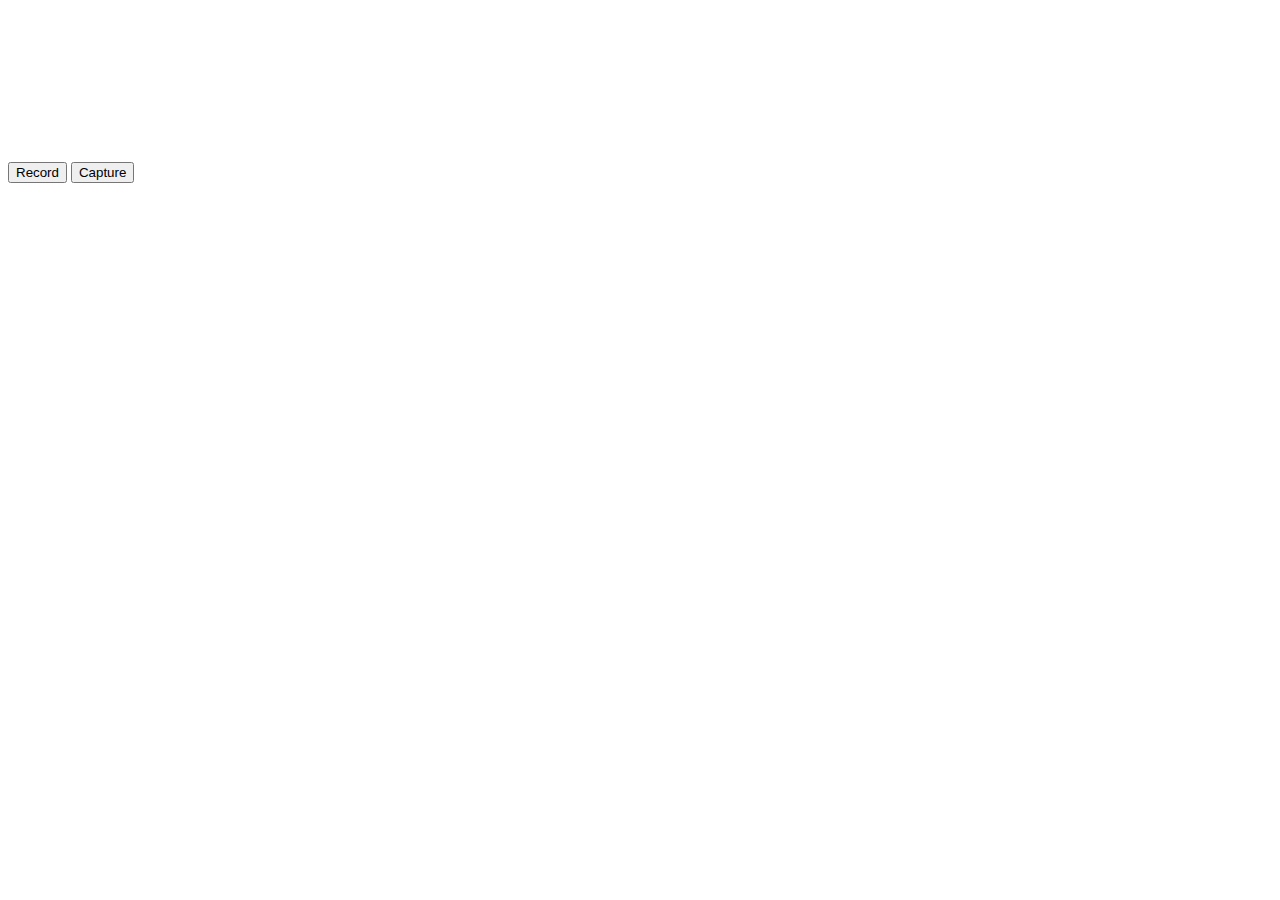
==== activity/index.html @ 47ca6524 "initial commit" ====
<!DOCTYPE html>
<html lang="en">
<head>
  <meta charset="UTF-8">
  <meta name="viewport" content="width=device-width, initial-scale=1.0">
  <title>Camera-App</title>
  <link rel="stylesheet" href="style.css">
</head>
<body>

  <div class="video-container">
    <video autoplay ></video>
  </div>

  <button id="record-video">Record</button>
  <button id="capture-video">Capture</button>
  <script src="./script.js"></script>
  
</body>
</html>
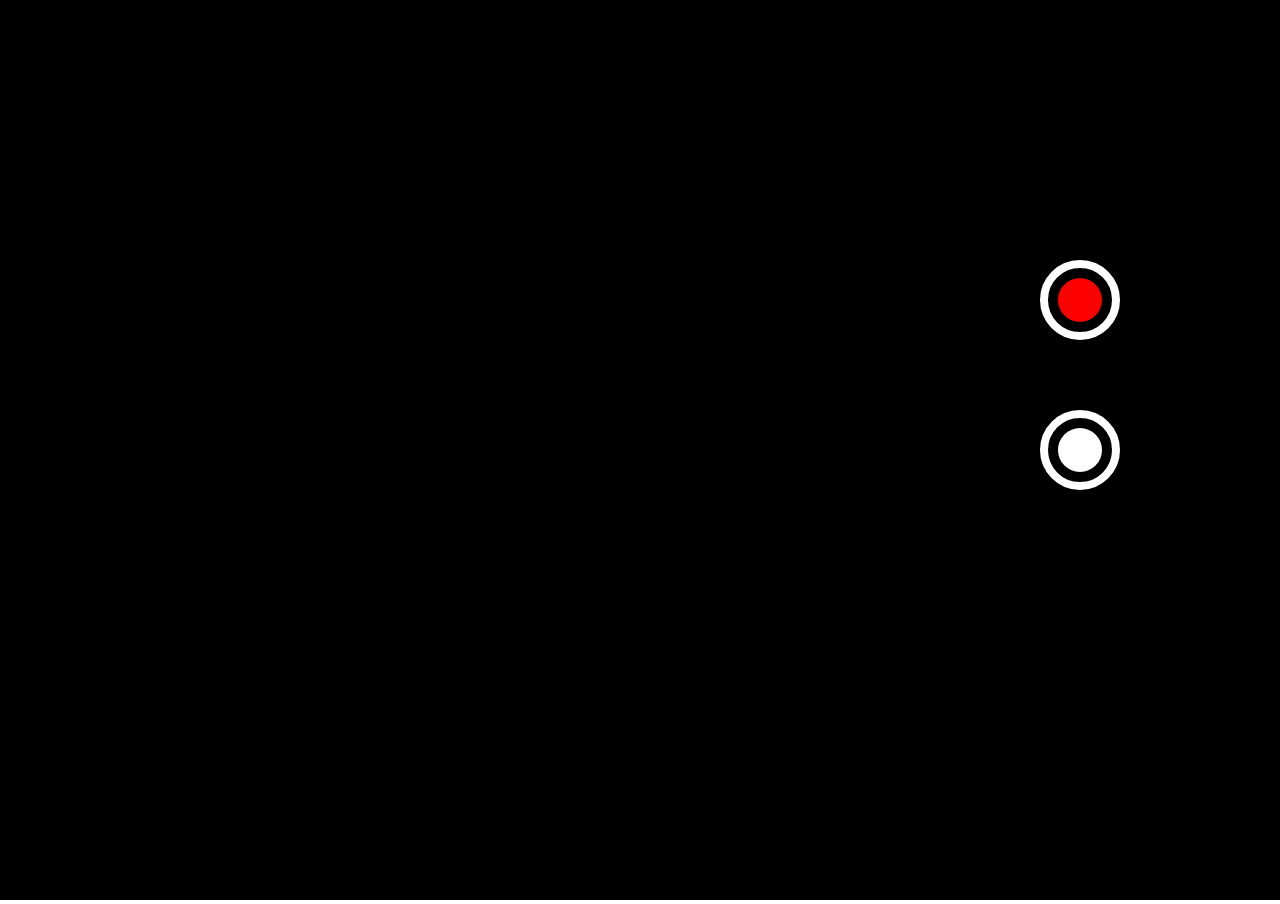
==== commit c34a072f: "Added buttons for video and photo" ====
--- a/activity/index.html
+++ b/activity/index.html
@@ -12,8 +12,17 @@
     <video autoplay ></video>
   </div>
 
-  <button id="record-video">Record</button>
-  <button id="capture-video">Capture</button>
+  <div class="media-controls">
+
+    <div id="record-video">
+      <div class="record-video-animate"></div>
+    </div>
+  <div id="capture-photo">
+    <div class="capture-photo-animate"></div>
+  </div>
+  </div>
+
+  
   <script src="./script.js"></script>
   
 </body>
--- a/activity/style.css
+++ b/activity/style.css
@@ -0,0 +1,54 @@
+* {
+  box-sizing : border-box;
+  margin: 0px;
+  padding: 0px;
+}
+
+.video-container {
+  background: black;
+  height: 100vh;
+  width: 100vw;
+}
+
+video {
+  height: 100%;
+  width: 100%;
+}
+
+.media-controls {
+  /* background: antiquewhite; */
+  height: 300px;
+  width: 200px;
+  position: absolute; /* what it does is that other stuff ignores it that it is pesent there */
+  top: 25%;
+  display: flex;
+  right: 100px;
+  flex-direction: column;
+  justify-content: space-around;
+  align-items: center;
+}
+
+.media-controls>div { /* > styling only applies to the media-container children. not the nested one. does not apply to nested ones*/
+  height: 80px;
+  width: 80px;
+  /* background: brown; */
+  border-radius: 50%;
+  border: 8px solid white;
+  display: flex;
+  justify-content: center;
+  align-items: center;
+}
+
+.record-video-animate {
+  background: red;
+  height: 70%;
+  width: 70%;
+  border-radius: 50%;
+}
+
+.capture-photo-animate {
+  background: white;
+  height: 70%;
+  width: 70%;
+  border-radius: 50%;
+}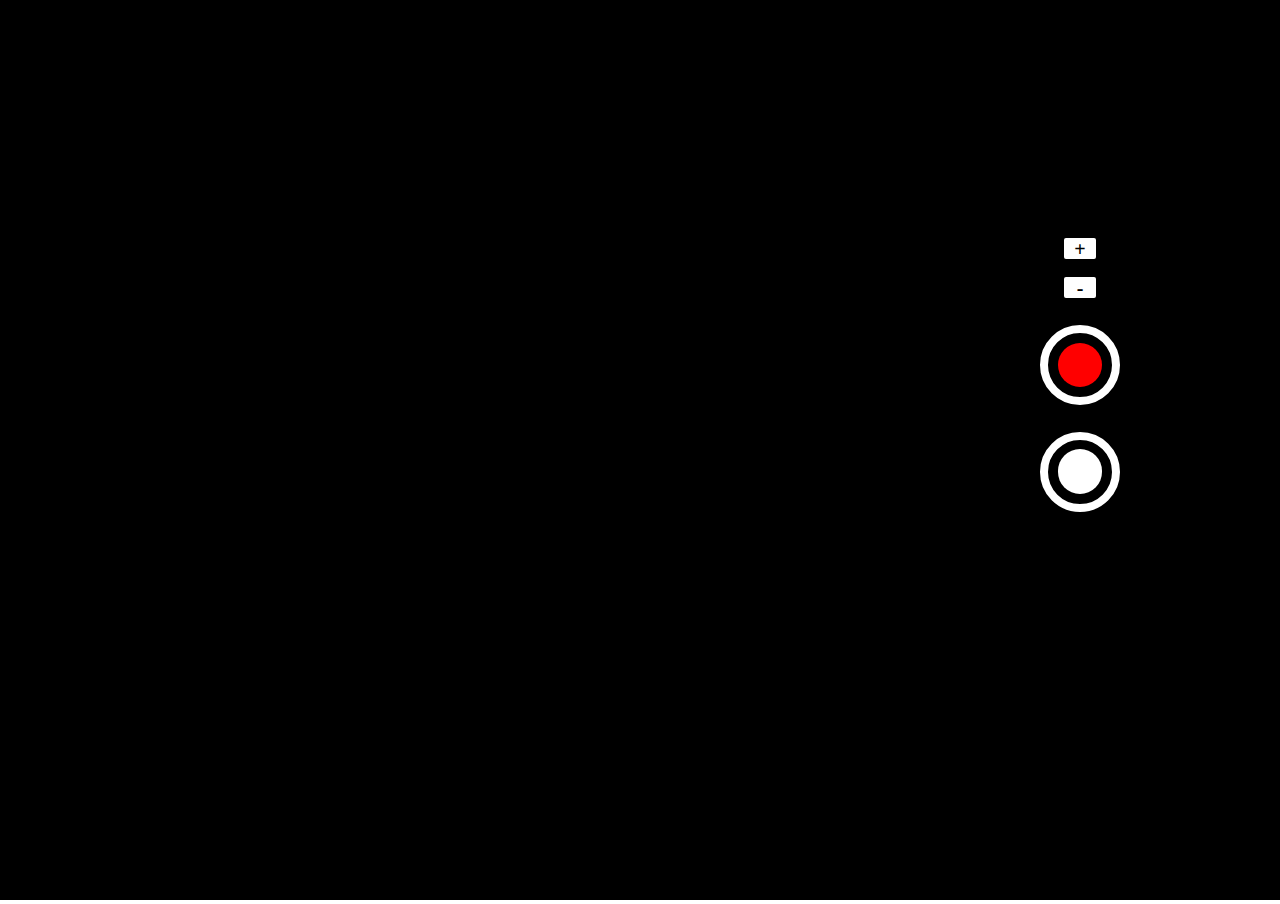
==== commit c208482f: "Added zoom in zoom out functionality" ====
--- a/activity/index.html
+++ b/activity/index.html
@@ -13,7 +13,11 @@
   </div>
 
   <div class="media-controls">
-
+          
+    <div class="zoomInOut">
+      <div id = "in">+</div>
+      <div id = "out">-</div>
+    </div>
     <div id="record-video">
       <div class="record-video-animate"></div>
     </div>
--- a/activity/style.css
+++ b/activity/style.css
@@ -28,7 +28,8 @@
   align-items: center;
 }
 
-.media-controls>div { /* > styling only applies to the media-container children. not the nested one. does not apply to nested ones*/
+.media-controls>div { /* ">" styling only applies to the media-container children. not the nested one. does not apply to nested ones. Leaves the flow of the document
+  */
   height: 80px;
   width: 80px;
   /* background: brown; */
@@ -51,4 +52,52 @@
   height: 70%;
   width: 70%;
   border-radius: 50%;
+}
+
+
+.record-animate {
+  animation: scaleUpDown 1s infinite;
+}
+
+.capture-animate {
+  animation: scaleUpDown 1s 1;
+}
+
+
+
+/* keyframe keyword is used to introduce animation. it takes inital and final times. can also take intermediate times*/
+
+@keyframes scaleUpDown {
+
+  0%{
+    transform:scale(1); /*at 0% time it's a original place */
+  }
+
+  50% {
+       transform : scale(0.9);
+  }
+
+  100% {
+
+    transform: scale(1);
+  }
+}
+
+.zoomInOut {
+  flex-direction: column;
+  height: 60px !important;
+  border-radius: 0 !important;
+  border: none !important;
+  justify-content: space-between !important;
+}
+
+.zoomInOut div {
+  background: white;
+  height: 35%;
+  width: 40%;
+  border-radius: 2px;
+  text-align: center;
+  font-size: 20px;
+  font-weight: bold;
+  cursor: pointer;
 }